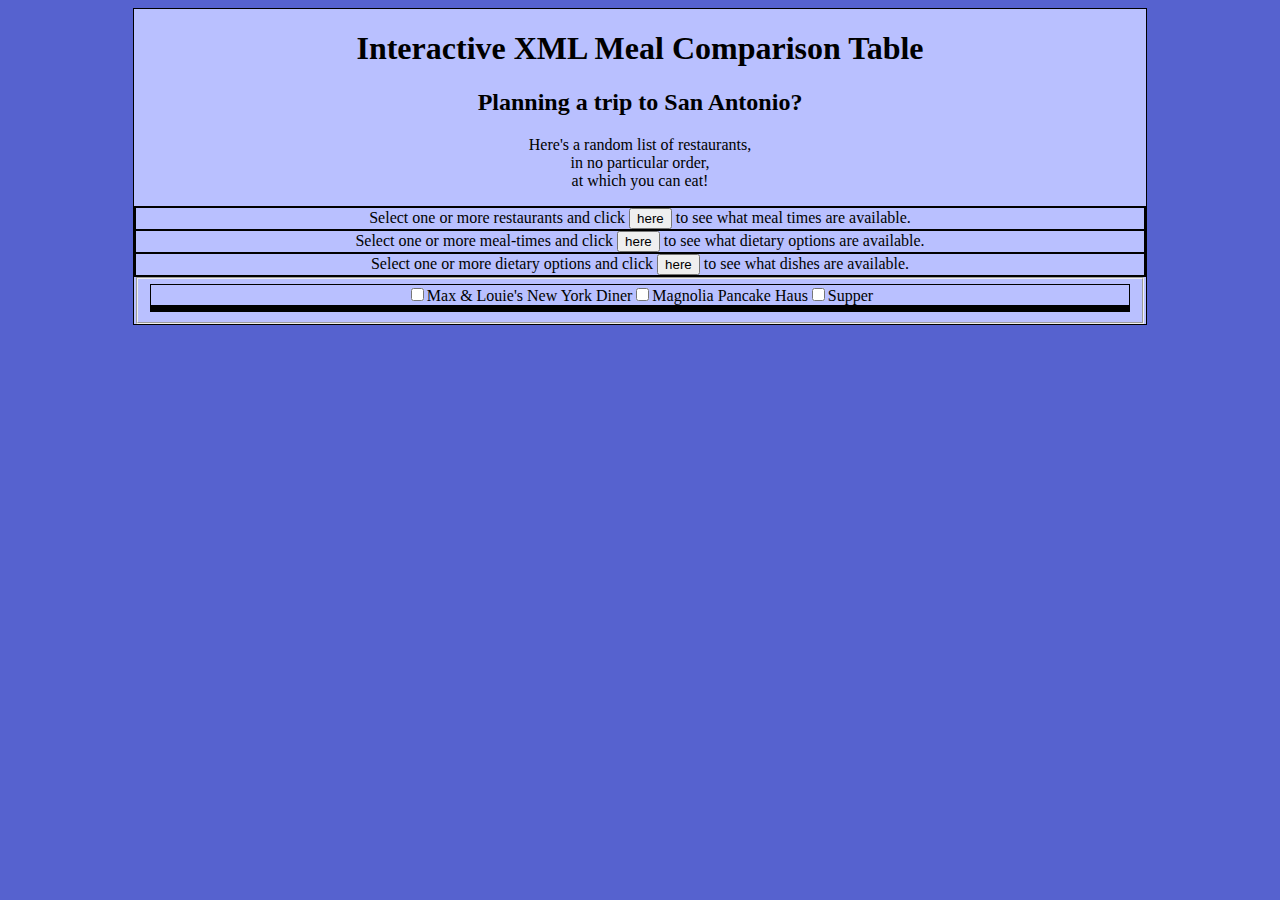
==== xml-menu.html @ aa8d66e4 "" ====
<!DOCTYPE html>
<!--break this out as XSLT? maybe xml will be several files (one per restaurant?)-->
<html>
    <head>
        <title>Meal Comparison Chart</title>
        <link rel="stylesheet" href="style/style.css">
    </head>
    <body>
    <div id="mainContent">
        <h1>
            Interactive XML Meal Comparison Table
        </h1>

        <h2>
            Planning a trip to San Antonio?
        </h2>
        <p>
            Here's a random list of restaurants,
            <br />
            in no particular order,
            <br />
            at which you can eat!
        </p>
        <form id="selections">
            <div id="btnHolder">

                <div id="selectRestText">
                    Select one or more restaurants and click <input type="button" name="selectRestBtn" id="selectRestBtn" value="here"/> to see what meal times are available.
                </div>
                <div id="selectMealText">
                    Select one or more meal-times and click <input type="button" name="selectMealBtn" id="selectMealBtn" value="here"/> to see what dietary options are available.
                </div>
                <div id="selectOptionsText">
                    Select one or more dietary options and click <input type="button" name="selectOptionBtn" id="selectOptionBtn" value="here"/> to see what dishes are available.
                </div>

            </div>

            <fieldset>
                <div  id="restSelect"></div>
                <div id="menuLists"></div>
                <div id="optionList"></div>
                <div id="theFinalList"></div>
            </fieldset>
        </form>
        
    </div>



        <script type="text/javascript" src="menu.js"></script>




        <!--All XML Below-->
        <xml id="menuData" style="display:none">
            <menulist>
                <menu restaurant="Max & Louie's New York Diner">
                    <meal time="breakfast - 7:30 am - 10:00 pm">
                        <item>
                            <name>The Standard</name>
                            <price>7.95</price>
                            <description>
                                Two (2) eggs any-style, home fries, bacon or sausage
                            </description>
                            <dietary>Carbs Meat</dietary>
                        </item>
            
                        <item>
                            <name>Hash n’ Eggs</name>
                            <price>9.95</price>
                            <description>
                                Our famous hash made with corned beef, pastrami, potatoes, peppers and onions. Topped with two (2) eggs your way
                            </description>
                            <dietary>Carbs Meat</dietary>
                        </item>
            
                        <item>
                            <name>Cheesy Omelet</name>
                            <price>8.95</price>
                            <description>
                                Omelet filled with your choice of American, Swiss, Cheddar or Mozzarella cheese
                            </description>
                            <dietary>Dairy</dietary>
                        </item>
            
                        <item>
                            <name>L.E.O. Scramble</name>
                            <price>13.95</price>
                            <description>
                                Scramble of Nova Lox (smoked salmon), Eggs and Onions
                            </description>
                            <dietary>Meat</dietary>
                        </item>
            
                        <item>
                            <name>Salami and Eggs</name>
                            <price>11.95</price>
                            <description>
                                Grilled Hebrew National salami scrambled with three (3) eggs
                            </description>
                            <dietary>Meat</dietary>
                        </item>
            
                        <item>
                            <name>Chili Cheese Omelet</name>
                            <price>11.95</price>
                            <description>
                                Omelet filled with meat and bean chili, green onions and cheddar cheese
                            </description>
                            <dietary>Meat</dietary>
                        </item>
            
                        <item>
                            <name>Build Your Omelet</name>
                            <price>11.95</price>
                            <description>
                                Choose any three (3) items: spinach, tomato, onions, green peppers, mushrooms, avocado, bacon, ham, sausage, feta, cheddar, American or Swiss
                            </description>
                            <dietary>Meat</dietary>
                        </item>
                    </meal>
            
                    <meal time="lunch/dinner - 7:30 am - 10:00 pm">
                        <item>
                            <name>Reuben</name>
                            <price>14.95</price>
                            <description>
                                Hot pastrami, corned beef, or turkey w/sauerkraut, swiss cheese and thousand island on rye
                            </description>
                            <dietary>Carbs Meat</dietary>
                        </item>
            
                        <item>
                            <name>Rachel</name>
                            <price>14.95</price>
                            <description>
                                Hot pastrami, corned beef, or turkey w/cole slaw, swiss cheese and thousand island on rye
                            </description>
                            <dietary>Carbs Meat</dietary>
                        </item>
            
                        <item>
                            <name>All Natural Turkey</name>
                            <price>10.95</price>
                            <description>
                                Turkey Breast with lettuce and tomato on delicious rye bread
                            </description>
                            <dietary>Carbs Meat</dietary>
                        </item>
            
                        <item>
                            <name>Roast Beef</name>
                            <price>10.95</price>
                            <description>
                                    Freshly sliced roast beef with lettuce and tomato on delicious rye bread
                            </description>
                            <dietary>Carbs Meat</dietary>
                        </item>
            
                        <item>
                            <name>Turkey Club Sandwich</name>
                            <price>12.95</price>
                            <description>
                                Turkey breast, swiss cheese, bacon, lettuce, hellman’s and tomato on triple decker rye toast
                            </description>
                            <dietary>Carbs Meat</dietary>
                        </item>
            
                        <item>
                            <name>Triple Decker Roast Beef</name>
                            <price>12.95</price>
                            <description>
                                Roast Beef, swiss cheese, bacon, lettuce, hellmann’s and tomato on triple decker rye toast
                            </description>
                            <dietary>Carbs Meat</dietary>
                        </item>
            
                        <item>
                            <name>Chopped Liver Sandwich</name>
                            <price>11.95</price>
                            <description>
                                Housemade chopped liver served on rye with lettuce, tomato and red onion
                            </description>
                            <dietary>Carbs Meat</dietary>
                        </item>
            
                        <item>
                            <name>Kosher Salami</name>
                            <price>11.95</price>
                            <description>
                                Hebrew National kosher salami on rye bread
                            </description>
                            <dietary>Carbs Meat</dietary>
                        </item>
                    </meal>
                </menu>
            
                <menu restaurant="Magnolia Pancake Haus">
                    <meal time="breakfast - 7:00 am - 2:00 pm">
                        <item>
                            <name>Magnolia’s Old World Buttermilk Pancakes</name>
                            <price>6.99</price>
                            <description>
                                Made with Fresh Buttermilk in Small Batches
                            </description>
                            <dietary>Carbs</dietary>
                        </item>
            
                        <item>
                            <name>Blueberry Pancakes</name>
                            <price>7.95</price>    
                            <description>
                                Our World’s Best Buttermilk Pancakes with Wild Blueberries
                            </description>
                            <dietary>Carbs</dietary>
                        </item>
            
                        <item>
                            <name>Chocolate Chip Pancakes</name>
                            <price>7.95</price>
                            <description>
                                Semi-Sweet Chocolate Chips Stud Our World’s Best Pancakes
                            </description>
                            <dietary>Carbs</dietary>
                        </item>
            
                       <item>
                            <name>Apple Cinnamon Pancakes</name>
                            <price>8.75</price>
                            <description>
                                Granny Smith Apples Scented with Zesty Cinnamon and Cooked Into Our Famous Cakes
                            </description>
                            <dietary>Carbs</dietary>
                       </item>
            
                        <item>
                            <name>Buckwheat Cakes</name>
                            <price>8.50</price>
                            <description>
                                Hearty & Healthy Cakes Made with Organic Buckwheat Flour. Treat Yourself Right!
                            </description>
                            <dietary>Carbs</dietary>
                        </item>
            
                        <item>
                            <name>Silver Dollar Cakes</name>
                            <price>6.95</price>
                            <description>
                                $10 Worth of The Cutest Cakes You’ve Ever Tasted
                            </description>
                            <dietary>Carbs</dietary>
                        </item>
            
                        <item>
                            <name>Pecan Pancakes</name>
                            <price>7.95</price>
                            <description>
                                Texas Pecans Fill Our World’s Best Pancakes
                            </description>
                            <dietary>Carbs</dietary>
                        </item>
                    </meal>
                    <meal time="lunch - 10:00 am - 2:00 pm">
                        <item>
                            <name>Fried Chicken Chop Salad</name>
                            <price>10.25</price>
                            <description>
                                Wedge of Baby Iceberg, Bacon Lardons, Grape Tomatoes, Cucumbers, Fried Egg Ribbons, Crispy Fried Buttermilk Chicken Breast, Haus Smoked Jalapeno Ranch
                            </description>
                            <dietary>Carbs Meat</dietary>
                        </item>   
            
                        <item>
                            <name>Magnolia Cobb</name>
                            <price>8.49</price>
                            <description>
                                Organic Mixed Greens, Tomatoes, Gorgonzola Crumbles, Bacon, Hard Boiled Egg, Avocado, Tortilla Strips, Haus Cilantro Ranch Dressing
                            </description>
                            <dietary>Meat</dietary>
                        </item>
            
                        <item>
                            <name>Strawberry Chicken</name>
                            <price>10.25</price>
                            <description>
                                Organic Mixed Greens, Gorgonzola Crumbles, Fresh Strawberries, Walnuts, Roasted Chicken Breast, Raspberry Poppy Seed Dressing
                            </description>
                            <dietary>Meat</dietary>
                        </item>
            
                        <item>
                            <name>Haus Style Caesar</name>
                            <price>6.99</price>
                            <description>
                                Romaine and Arugula, Red Onions, Parmesan Cheese, Haus Baked Croutons, Classic Caesar Dressing
                            </description>
                            <dietary>Dairy</dietary>
                        </item>
            
                        <item>
                            <name>Classic Cheese Burger</name>
                            <price>9.99</price>
                            <description>
                                Your Choice of Cheese. Served on A Grilled Potato Bun with Lettuce, Tomato and Onion
                            </description>
                            <dietary>Carbs Meat</dietary>
                        </item>
            
                        <item>
                            <name>Magnolia Patty Melt</name>
                            <price>10.25</price>
                            <description>
                                Mixed Grilled Onions & Peppers, Swiss Cheese. Served on Grilled Rye
                            </description>
                            <dietary>Carbs Meat</dietary>
                        </item>
            
                        <item>
                            <name>Bacon Avocado Burger</name>
                            <price>11.25</price>
                            <description>
                                Applewood Smoked Bacon Bits, Tillamook Cheddar, & Avocado. Served on A Grilled Potato Bun with Lettuce, Tomato and Onion
                            </description>
                            <dietary>Carbs Meat</dietary>
                        </item>
            
                        <item>
                            <name>Breakfast Meets Lunch</name>
                            <price>11.99</price>
                            <description>
                                Tillamook Cheddar, Applewood Smoked Bacon, Arugula, Haus Sausage Gravy, Sunny Side up Egg. Served on A Grilled Potato Bun
                            </description>
                            <dietary>Carbs Meat</dietary>
                        </item>
                    </meal>
                </menu>
            
                <menu restaurant="Supper">
                            <!-- if no name, use js to bump description above price -->
                    <meal time="breakfast - 7:00 am - 11:00 am">
                        <item>
                            <name></name>
                            <price>6</price>
                            <description>
                                Steel Cut Oatmeal, Quinoa, Apple Cider, Apricot, Goji Berry, Raisins and Cherry
                            </description>
                            <dietary>Carbs Vegan</dietary>
                        </item>
            
                        <item>
                            <name></name>
                            <price>10</price>
                            <description>
                                Buttermilk Pancakes with Blueberries, Ricotta Cheese, Lemon Curd and Pinenuts
                            </description>
                            <dietary>Carbs Vegetarian</dietary>
                        </item>
            
                        <item>
                            <name></name>
                            <price>11</price>
                            <description>
                                Brioche French Toast with Summer Berries and Dapper Dairy Goat Cheese
                            </description>
                            <dietary>Carbs Vegetarian</dietary>
                        </item>
            
                        <item>
                            <name></name>
                            <price>12</price>
                            <description>
                               Scrambled Eggs with Sliced Avocado, Arugula and Sauce Romesco
                            </description>
                            <dietary>Vegetarian</dietary>
                        </item>
            
                        <item>
                            <name></name>
                            <price>12</price>
                            <description>
                               Ham and Fried Egg Sandwich with Gruyere, Arugula and Pickled Onions
                            </description>
                            <dietary>Carbs Meat</dietary>
                        </item>
            
                        <item>
                            <name></name>
                            <price>12</price>
                            <description>
                               Scotch Egg with Green Chili Chorizo, Cornbread, Salad and Crème Fraiche
                            </description>
                            <dietary>Carbs Meat</dietary>
                        </item>
            
                        <item>
                            <name></name>
                            <price>9</price>
                            <description>
                               Poached Egg on Avocado with Ciabatta Toast and Tomato Provencal
                            </description>
                            <dietary>Carbs</dietary>
                        </item>
            
                        <item>
                            <name></name>
                            <price>12</price>
                            <description>
                               Simple French Omelet with Mature Cheddar Cheese and Fresh Herbs
                            </description>
                            <dietary>Dairy</dietary>
                        </item>
            
                    </meal>
            
                    <meal time="lunch - 11:00 am - 3:00 pm">
                        <item >
                            <name></name>
                            <price>10</price>
                            <description>
                                Vegetable Sandwich on Seeded Grain Bread with Hummus, Avocado, Sprouts and Salsa Verd
                            </description>
                            <dietary>Carbs Vegan</dietary>
                        </item>
            
                        <item >
                            <name></name>
                            <price>11</price>
                            <description>
                                Roasted Chicken Salad on Croissant with Sage, Grapes and Walnut
                            </description>
                            <dietary>Carbs Meat</dietary>
                        </item>
            
                        <item >
                            <name></name>
                            <price>11</price>
                            <description>
                                Peeler Farms Beef Burger with Sunny Side Egg, Caramel Onions, Lettuce and Tomat
                            </description>
                            <dietary>Carbs Meat</dietary>
                        </item>
            
                        <item >
                            <name></name>
                            <price>12</price>
                            <description>
                                Smoked Salmon Sandwich on Rye Toast with Havarti Dill Cheese, Pickle, Caper and Tomat
                            </description>
                            <dietary>Carbs Meat</dietary>
                        </item>
            
                        <item >
                            <name></name>
                            <price>13</price>
                            <description>
                                Smoked Beef and Gruyere Grilled Cheese on Jalapeno Sourdough with Pickled Onions and Arugul
                            </description>
                            <dietary>Carbs Meat</dietary>
                        </item>
            
                        <item>
                            <name></name>
                            <price>12</price>
                            <description>
                                Simple French Omelet with Mature Cheddar and Herb
                            </description>
                            <dietary>Dairy</dietary>
                        </item>
            
                        <item>
                            <name></name>
                            <price>15</price>
                            <description>
                                Halibut with White Bean Puree, Pumpkin Seed, Sesame Seed add Morita Chili Relish
                            </description>
                            <dietary>Meat</dietary>
                        </item>
            
                        <item>
                            <name></name>
                            <price>15</price>
                            <description>
                                Buttermilk Crusted Chicken with Cornbread and Green Chili Chorizo Grav
                            </description>
                            <dietary>Carbs Meat</dietary>
                        </item>
            
                    </meal>
            
                    <meal time="dinner - 5:00 am - 10:00 pm">
                        <item>
                            <name></name>
                            <price>26</price>
                            <description>
                                Halibut with White Bean Puree, Pumpkin Seed, Morita and Sesame Seed Relish
                            </description>
                            <dietary>Meat</dietary>
                        </item>
            
                        <item>
                            <name></name>
                            <price>26</price>
                            <description>
                                Steelhead Ocean Trout with Green Skordalia, Nasturtium and Lentils
                            </description>
                            <dietary>Meat</dietary>
                        </item>
            
                        <item>
                            <name></name>
                            <price>26</price>
                            <description>
                                Whole Bronzino (the fish, not the Italian Rea with Harissa, Freekeh, Green Beans and Herb Salad
                            </description>
                            <dietary>Meat</dietary>
                        </item>
            
                        <item>
                            <name></name>
                            <price>26</price>
                            <description>
                                Smoked Crispy Quail with Pickled Corn Relish, Gold Potatoes and Chili Garlic Honey
                            </description>
                            <dietary>Meat</dietary>
                        </item>
            
                        <item>
                            <name></name>
                            <price>17</price>
                            <description>
                                Fresh Pasta with Roasted Mushrooms, Cream, Kale and Sunflower Seed Pesto
                            </description>
                            <dietary>Carbs</dietary>
                        </item>
            
                        <item>
                            <name></name>
                            <price>25</price>
                            <description>
                                Braised Beef Cheek with Cornbread, Pickled and Charred Okra
                            </description>
                            <dietary>Meat</dietary>
                        </item>
            
                        <item>
                            <name></name>
                            <price>9</price>
                            <description>
                                Salad of Watercress and Sprouts with Roasted Beets, Blueberry, Almonds and Rhubarb Vinaigrette
                            </description>
                            <dietary>Vegan</dietary>
                        </item>
            
                        <item>
                            <name></name>
                            <price>9</price>
                            <description>
                                Cauliflower Roasted in Brown Butter with Hazelnuts and Salsa Vierge
                            </description>
                            <dietary>Vegetarian</dietary>
                        </item>
            
                        <item>
                            <name></name>
                            <price>7</price>
                            <description>
                                Simple Garden Salad of Lettuces and Raw Vegetables with Meyer Lemon Dressing
                            </description>
                            <dietary>Vegan</dietary>
                        </item>
            
                    </meal>
                </menu>
            </menulist>
        </xml>
    </body>
</html>
---- style/style.css ----
body {
    background-color: rgb(86, 98, 207);
    text-align: center;
}

#mainContent {
    background-color: rgb(185, 192, 255);
    width: 80%;
    text-align: center;
    display: inline-block;
}

div {
    border: 1px solid black;
}

.mealBoxes {

}


/* classes for final item list
.itemName {

}

.priceNode {

}

.itemDescription {

}
*/
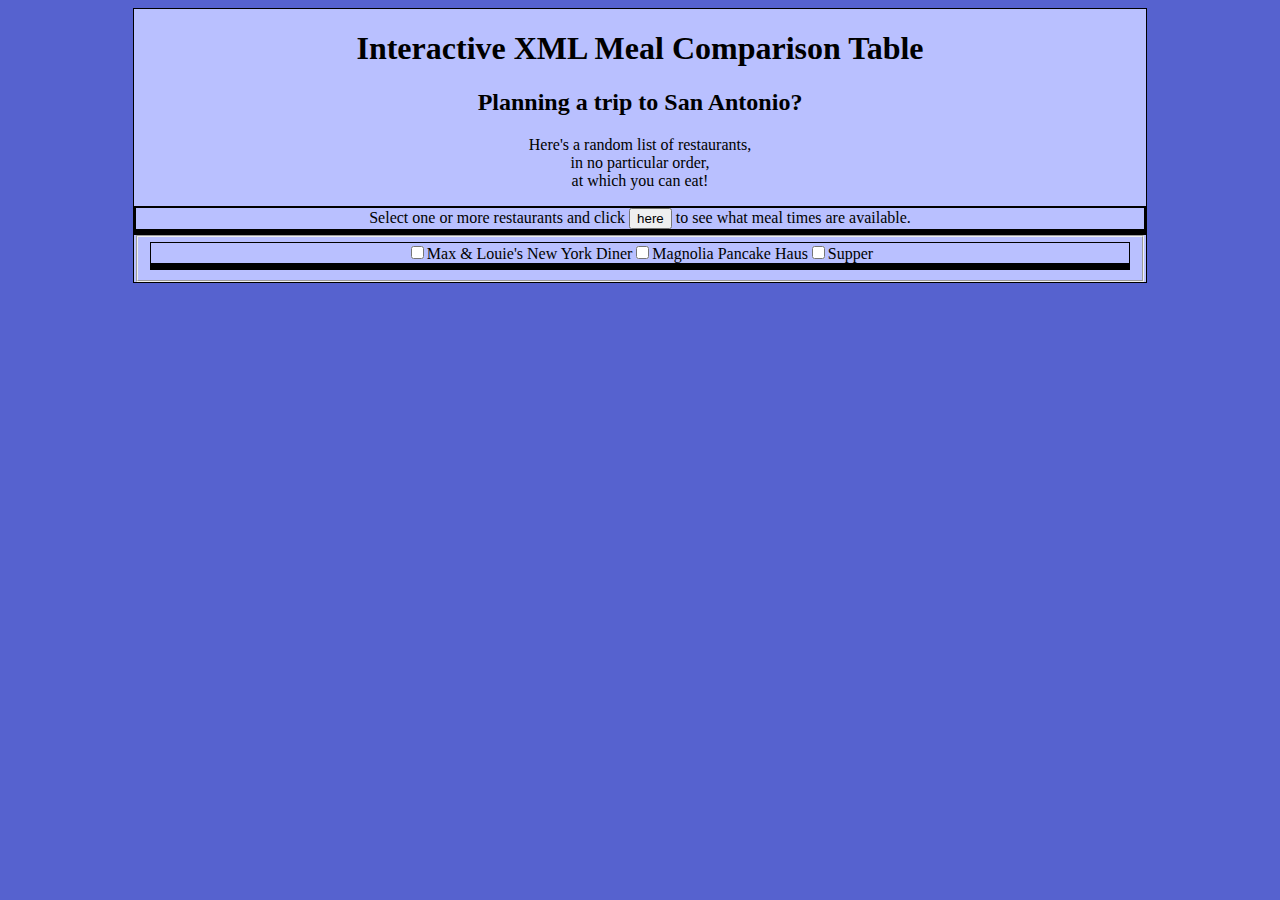
==== commit c314defc: "" ====
--- a/xml-menu.html
+++ b/xml-menu.html
@@ -24,13 +24,13 @@
         <form id="selections">
             <div id="btnHolder">
 
-                <div id="selectRestText">
+                <div id="selectRestText" class="buttonBox">
                     Select one or more restaurants and click <input type="button" name="selectRestBtn" id="selectRestBtn" value="here"/> to see what meal times are available.
                 </div>
-                <div id="selectMealText">
+                <div id="selectMealText" class="buttonBox collapsed">
                     Select one or more meal-times and click <input type="button" name="selectMealBtn" id="selectMealBtn" value="here"/> to see what dietary options are available.
                 </div>
-                <div id="selectOptionsText">
+                <div id="selectOptionsText" class="buttonBox collapsed">
                     Select one or more dietary options and click <input type="button" name="selectOptionBtn" id="selectOptionBtn" value="here"/> to see what dishes are available.
                 </div>
 
@@ -82,7 +82,7 @@
                             <description>
                                 Omelet filled with your choice of American, Swiss, Cheddar or Mozzarella cheese
                             </description>
-                            <dietary>Dairy</dietary>
+                            <dietary></dietary>
                         </item>
             
                         <item>
@@ -296,7 +296,7 @@
                             <description>
                                 Romaine and Arugula, Red Onions, Parmesan Cheese, Haus Baked Croutons, Classic Caesar Dressing
                             </description>
-                            <dietary>Dairy</dietary>
+                            <dietary></dietary>
                         </item>
             
                         <item>
@@ -341,7 +341,7 @@
                             <!-- if no name, use js to bump description above price -->
                     <meal time="breakfast - 7:00 am - 11:00 am">
                         <item>
-                            <name></name>
+                            <name />
                             <price>6</price>
                             <description>
                                 Steel Cut Oatmeal, Quinoa, Apple Cider, Apricot, Goji Berry, Raisins and Cherry
@@ -350,7 +350,7 @@
                         </item>
             
                         <item>
-                            <name></name>
+                            <name />
                             <price>10</price>
                             <description>
                                 Buttermilk Pancakes with Blueberries, Ricotta Cheese, Lemon Curd and Pinenuts
@@ -359,7 +359,7 @@
                         </item>
             
                         <item>
-                            <name></name>
+                            <name />
                             <price>11</price>
                             <description>
                                 Brioche French Toast with Summer Berries and Dapper Dairy Goat Cheese
@@ -368,16 +368,16 @@
                         </item>
             
                         <item>
-                            <name></name>
+                            <name />
                             <price>12</price>
                             <description>
                                Scrambled Eggs with Sliced Avocado, Arugula and Sauce Romesco
                             </description>
-                            <dietary>Vegetarian</dietary>
-                        </item>
-            
-                        <item>
-                            <name></name>
+                            <dietary></dietary>
+                        </item>
+            
+                        <item>
+                            <name />
                             <price>12</price>
                             <description>
                                Ham and Fried Egg Sandwich with Gruyere, Arugula and Pickled Onions
@@ -386,7 +386,7 @@
                         </item>
             
                         <item>
-                            <name></name>
+                            <name />
                             <price>12</price>
                             <description>
                                Scotch Egg with Green Chili Chorizo, Cornbread, Salad and Crème Fraiche
@@ -395,7 +395,7 @@
                         </item>
             
                         <item>
-                            <name></name>
+                            <name />
                             <price>9</price>
                             <description>
                                Poached Egg on Avocado with Ciabatta Toast and Tomato Provencal
@@ -404,19 +404,19 @@
                         </item>
             
                         <item>
-                            <name></name>
+                            <name />
                             <price>12</price>
                             <description>
                                Simple French Omelet with Mature Cheddar Cheese and Fresh Herbs
                             </description>
-                            <dietary>Dairy</dietary>
+                            <dietary></dietary>
                         </item>
             
                     </meal>
             
                     <meal time="lunch - 11:00 am - 3:00 pm">
                         <item >
-                            <name></name>
+                            <name />
                             <price>10</price>
                             <description>
                                 Vegetable Sandwich on Seeded Grain Bread with Hummus, Avocado, Sprouts and Salsa Verd
@@ -425,7 +425,7 @@
                         </item>
             
                         <item >
-                            <name></name>
+                            <name />
                             <price>11</price>
                             <description>
                                 Roasted Chicken Salad on Croissant with Sage, Grapes and Walnut
@@ -434,7 +434,7 @@
                         </item>
             
                         <item >
-                            <name></name>
+                            <name />
                             <price>11</price>
                             <description>
                                 Peeler Farms Beef Burger with Sunny Side Egg, Caramel Onions, Lettuce and Tomat
@@ -443,7 +443,7 @@
                         </item>
             
                         <item >
-                            <name></name>
+                            <name />
                             <price>12</price>
                             <description>
                                 Smoked Salmon Sandwich on Rye Toast with Havarti Dill Cheese, Pickle, Caper and Tomat
@@ -452,7 +452,7 @@
                         </item>
             
                         <item >
-                            <name></name>
+                            <name />
                             <price>13</price>
                             <description>
                                 Smoked Beef and Gruyere Grilled Cheese on Jalapeno Sourdough with Pickled Onions and Arugul
@@ -461,16 +461,16 @@
                         </item>
             
                         <item>
-                            <name></name>
+                            <name />
                             <price>12</price>
                             <description>
                                 Simple French Omelet with Mature Cheddar and Herb
                             </description>
-                            <dietary>Dairy</dietary>
-                        </item>
-            
-                        <item>
-                            <name></name>
+                            <dietary></dietary>
+                        </item>
+            
+                        <item>
+                            <name />
                             <price>15</price>
                             <description>
                                 Halibut with White Bean Puree, Pumpkin Seed, Sesame Seed add Morita Chili Relish
@@ -479,7 +479,7 @@
                         </item>
             
                         <item>
-                            <name></name>
+                            <name />
                             <price>15</price>
                             <description>
                                 Buttermilk Crusted Chicken with Cornbread and Green Chili Chorizo Grav
@@ -491,7 +491,7 @@
             
                     <meal time="dinner - 5:00 am - 10:00 pm">
                         <item>
-                            <name></name>
+                            <name />
                             <price>26</price>
                             <description>
                                 Halibut with White Bean Puree, Pumpkin Seed, Morita and Sesame Seed Relish
@@ -500,7 +500,7 @@
                         </item>
             
                         <item>
-                            <name></name>
+                            <name />
                             <price>26</price>
                             <description>
                                 Steelhead Ocean Trout with Green Skordalia, Nasturtium and Lentils
@@ -509,7 +509,7 @@
                         </item>
             
                         <item>
-                            <name></name>
+                            <name />
                             <price>26</price>
                             <description>
                                 Whole Bronzino (the fish, not the Italian Rea with Harissa, Freekeh, Green Beans and Herb Salad
@@ -518,7 +518,7 @@
                         </item>
             
                         <item>
-                            <name></name>
+                            <name />
                             <price>26</price>
                             <description>
                                 Smoked Crispy Quail with Pickled Corn Relish, Gold Potatoes and Chili Garlic Honey
@@ -527,7 +527,7 @@
                         </item>
             
                         <item>
-                            <name></name>
+                            <name />
                             <price>17</price>
                             <description>
                                 Fresh Pasta with Roasted Mushrooms, Cream, Kale and Sunflower Seed Pesto
@@ -536,7 +536,7 @@
                         </item>
             
                         <item>
-                            <name></name>
+                            <name />
                             <price>25</price>
                             <description>
                                 Braised Beef Cheek with Cornbread, Pickled and Charred Okra
@@ -545,7 +545,7 @@
                         </item>
             
                         <item>
-                            <name></name>
+                            <name />
                             <price>9</price>
                             <description>
                                 Salad of Watercress and Sprouts with Roasted Beets, Blueberry, Almonds and Rhubarb Vinaigrette
@@ -554,7 +554,7 @@
                         </item>
             
                         <item>
-                            <name></name>
+                            <name />
                             <price>9</price>
                             <description>
                                 Cauliflower Roasted in Brown Butter with Hazelnuts and Salsa Vierge
@@ -563,7 +563,7 @@
                         </item>
             
                         <item>
-                            <name></name>
+                            <name />
                             <price>7</price>
                             <description>
                                 Simple Garden Salad of Lettuces and Raw Vegetables with Meyer Lemon Dressing
--- a/style/style.css
+++ b/style/style.css
@@ -14,21 +14,14 @@
     border: 1px solid black;
 }
 
-.mealBoxes {
-
-}
-
-
-/* classes for final item list
-.itemName {
-
-}
-
-.priceNode {
-
-}
-
-.itemDescription {
-
-}
-*/+/* botton collapse */
+.buttonBox {
+    overflow:hidden;
+    transition:max-height 0.3s ease-out;
+    height:auto;
+    max-height:600px;
+  }
+  
+  .buttonBox.collapsed {
+    max-height:0;
+  }
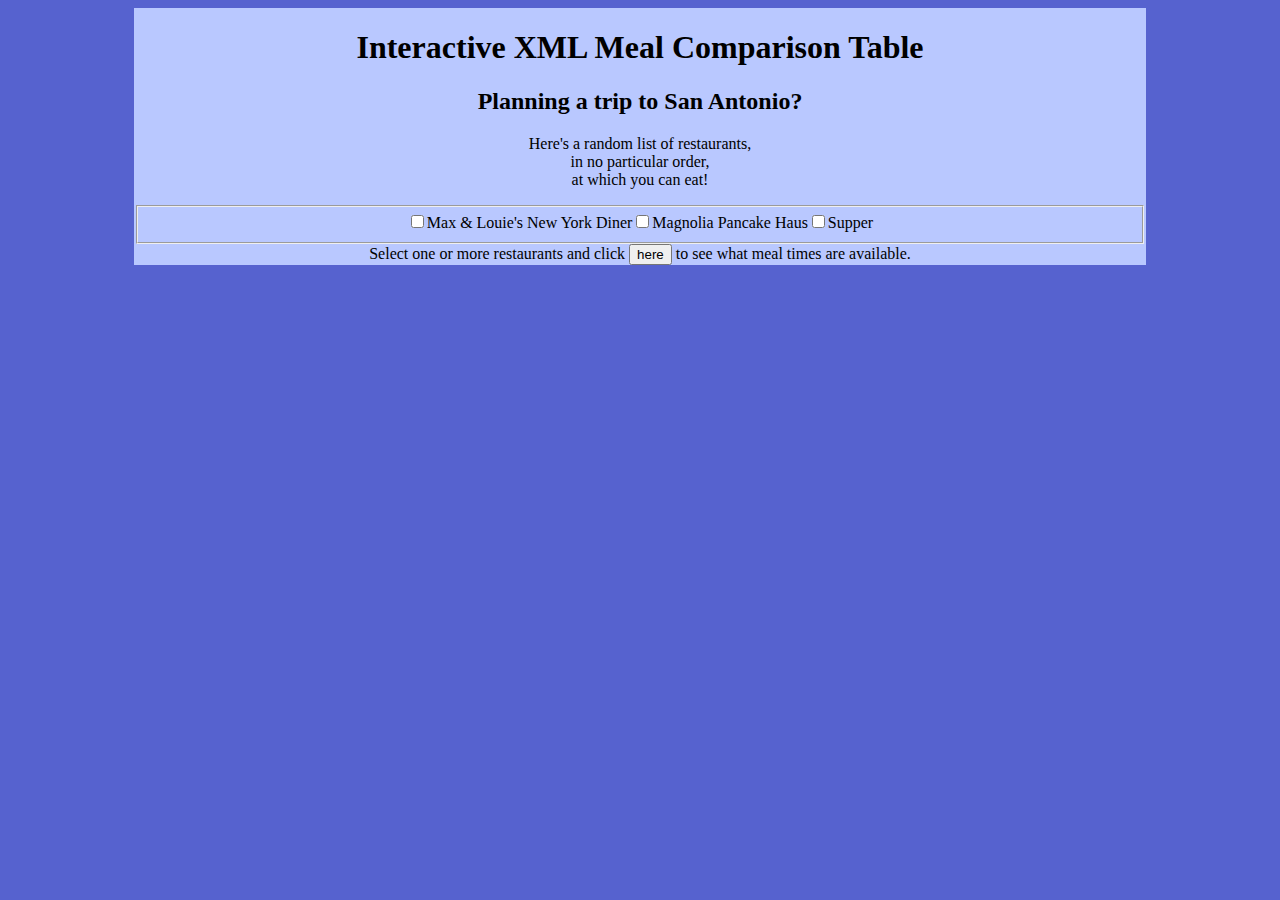
==== commit fe78c8f7: "" ====
--- a/xml-menu.html
+++ b/xml-menu.html
@@ -23,7 +23,14 @@
         </p>
         <form id="selections">
             <div id="btnHolder">
-
+                
+                <fieldset>
+                    <div id="restSelect" class="checkHolder"></div>
+                    <div id="menuLists" class="checkHolder collapsed"></div>
+                    <div id="optionList" class="checkHolder collapsed"></div>
+                    <div id="theFinalList" class="mealBoxes"></div>
+                </fieldset>
+                
                 <div id="selectRestText" class="buttonBox">
                     Select one or more restaurants and click <input type="button" name="selectRestBtn" id="selectRestBtn" value="here"/> to see what meal times are available.
                 </div>
@@ -36,12 +43,6 @@
 
             </div>
 
-            <fieldset>
-                <div  id="restSelect"></div>
-                <div id="menuLists"></div>
-                <div id="optionList"></div>
-                <div id="theFinalList"></div>
-            </fieldset>
         </form>
         
     </div>
@@ -82,7 +83,7 @@
                             <description>
                                 Omelet filled with your choice of American, Swiss, Cheddar or Mozzarella cheese
                             </description>
-                            <dietary></dietary>
+                            <dietary>Dairy</dietary>
                         </item>
             
                         <item>
@@ -296,7 +297,7 @@
                             <description>
                                 Romaine and Arugula, Red Onions, Parmesan Cheese, Haus Baked Croutons, Classic Caesar Dressing
                             </description>
-                            <dietary></dietary>
+                            <dietary>Dairy</dietary>
                         </item>
             
                         <item>
@@ -341,7 +342,7 @@
                             <!-- if no name, use js to bump description above price -->
                     <meal time="breakfast - 7:00 am - 11:00 am">
                         <item>
-                            <name />
+                            <name></name>
                             <price>6</price>
                             <description>
                                 Steel Cut Oatmeal, Quinoa, Apple Cider, Apricot, Goji Berry, Raisins and Cherry
@@ -350,7 +351,7 @@
                         </item>
             
                         <item>
-                            <name />
+                            <name></name>
                             <price>10</price>
                             <description>
                                 Buttermilk Pancakes with Blueberries, Ricotta Cheese, Lemon Curd and Pinenuts
@@ -359,7 +360,7 @@
                         </item>
             
                         <item>
-                            <name />
+                            <name></name>
                             <price>11</price>
                             <description>
                                 Brioche French Toast with Summer Berries and Dapper Dairy Goat Cheese
@@ -368,16 +369,16 @@
                         </item>
             
                         <item>
-                            <name />
+                            <name></name>
                             <price>12</price>
                             <description>
                                Scrambled Eggs with Sliced Avocado, Arugula and Sauce Romesco
                             </description>
-                            <dietary></dietary>
-                        </item>
-            
-                        <item>
-                            <name />
+                            <dietary>Vegetarian</dietary>
+                        </item>
+            
+                        <item>
+                            <name></name>
                             <price>12</price>
                             <description>
                                Ham and Fried Egg Sandwich with Gruyere, Arugula and Pickled Onions
@@ -386,7 +387,7 @@
                         </item>
             
                         <item>
-                            <name />
+                            <name></name>
                             <price>12</price>
                             <description>
                                Scotch Egg with Green Chili Chorizo, Cornbread, Salad and Crème Fraiche
@@ -395,7 +396,7 @@
                         </item>
             
                         <item>
-                            <name />
+                            <name></name>
                             <price>9</price>
                             <description>
                                Poached Egg on Avocado with Ciabatta Toast and Tomato Provencal
@@ -404,19 +405,19 @@
                         </item>
             
                         <item>
-                            <name />
+                            <name></name>
                             <price>12</price>
                             <description>
                                Simple French Omelet with Mature Cheddar Cheese and Fresh Herbs
                             </description>
-                            <dietary></dietary>
+                            <dietary>Dairy</dietary>
                         </item>
             
                     </meal>
             
                     <meal time="lunch - 11:00 am - 3:00 pm">
                         <item >
-                            <name />
+                            <name></name>
                             <price>10</price>
                             <description>
                                 Vegetable Sandwich on Seeded Grain Bread with Hummus, Avocado, Sprouts and Salsa Verd
@@ -425,7 +426,7 @@
                         </item>
             
                         <item >
-                            <name />
+                            <name></name>
                             <price>11</price>
                             <description>
                                 Roasted Chicken Salad on Croissant with Sage, Grapes and Walnut
@@ -434,7 +435,7 @@
                         </item>
             
                         <item >
-                            <name />
+                            <name></name>
                             <price>11</price>
                             <description>
                                 Peeler Farms Beef Burger with Sunny Side Egg, Caramel Onions, Lettuce and Tomat
@@ -443,7 +444,7 @@
                         </item>
             
                         <item >
-                            <name />
+                            <name></name>
                             <price>12</price>
                             <description>
                                 Smoked Salmon Sandwich on Rye Toast with Havarti Dill Cheese, Pickle, Caper and Tomat
@@ -452,7 +453,7 @@
                         </item>
             
                         <item >
-                            <name />
+                            <name></name>
                             <price>13</price>
                             <description>
                                 Smoked Beef and Gruyere Grilled Cheese on Jalapeno Sourdough with Pickled Onions and Arugul
@@ -461,16 +462,16 @@
                         </item>
             
                         <item>
-                            <name />
+                            <name></name>
                             <price>12</price>
                             <description>
                                 Simple French Omelet with Mature Cheddar and Herb
                             </description>
-                            <dietary></dietary>
-                        </item>
-            
-                        <item>
-                            <name />
+                            <dietary>Dairy</dietary>
+                        </item>
+            
+                        <item>
+                            <name></name>
                             <price>15</price>
                             <description>
                                 Halibut with White Bean Puree, Pumpkin Seed, Sesame Seed add Morita Chili Relish
@@ -479,7 +480,7 @@
                         </item>
             
                         <item>
-                            <name />
+                            <name></name>
                             <price>15</price>
                             <description>
                                 Buttermilk Crusted Chicken with Cornbread and Green Chili Chorizo Grav
@@ -491,7 +492,7 @@
             
                     <meal time="dinner - 5:00 am - 10:00 pm">
                         <item>
-                            <name />
+                            <name></name>
                             <price>26</price>
                             <description>
                                 Halibut with White Bean Puree, Pumpkin Seed, Morita and Sesame Seed Relish
@@ -500,7 +501,7 @@
                         </item>
             
                         <item>
-                            <name />
+                            <name></name>
                             <price>26</price>
                             <description>
                                 Steelhead Ocean Trout with Green Skordalia, Nasturtium and Lentils
@@ -509,7 +510,7 @@
                         </item>
             
                         <item>
-                            <name />
+                            <name></name>
                             <price>26</price>
                             <description>
                                 Whole Bronzino (the fish, not the Italian Rea with Harissa, Freekeh, Green Beans and Herb Salad
@@ -518,7 +519,7 @@
                         </item>
             
                         <item>
-                            <name />
+                            <name></name>
                             <price>26</price>
                             <description>
                                 Smoked Crispy Quail with Pickled Corn Relish, Gold Potatoes and Chili Garlic Honey
@@ -527,7 +528,7 @@
                         </item>
             
                         <item>
-                            <name />
+                            <name></name>
                             <price>17</price>
                             <description>
                                 Fresh Pasta with Roasted Mushrooms, Cream, Kale and Sunflower Seed Pesto
@@ -536,7 +537,7 @@
                         </item>
             
                         <item>
-                            <name />
+                            <name></name>
                             <price>25</price>
                             <description>
                                 Braised Beef Cheek with Cornbread, Pickled and Charred Okra
@@ -545,7 +546,7 @@
                         </item>
             
                         <item>
-                            <name />
+                            <name></name>
                             <price>9</price>
                             <description>
                                 Salad of Watercress and Sprouts with Roasted Beets, Blueberry, Almonds and Rhubarb Vinaigrette
@@ -554,7 +555,7 @@
                         </item>
             
                         <item>
-                            <name />
+                            <name></name>
                             <price>9</price>
                             <description>
                                 Cauliflower Roasted in Brown Butter with Hazelnuts and Salsa Vierge
@@ -563,7 +564,7 @@
                         </item>
             
                         <item>
-                            <name />
+                            <name></name>
                             <price>7</price>
                             <description>
                                 Simple Garden Salad of Lettuces and Raw Vegetables with Meyer Lemon Dressing
--- a/style/style.css
+++ b/style/style.css
@@ -4,24 +4,48 @@
 }
 
 #mainContent {
-    background-color: rgb(185, 192, 255);
+    background-color: rgb(185, 200, 255);
     width: 80%;
     text-align: center;
     display: inline-block;
 }
 
-div {
-    border: 1px solid black;
-}
-
-/* botton collapse */
-.buttonBox {
+/* button and checkbox collapse */
+.buttonBox, .checkHolder {
     overflow:hidden;
     transition:max-height 0.3s ease-out;
     height:auto;
     max-height:600px;
   }
   
-  .buttonBox.collapsed {
+  .buttonBox.collapsed, .checkHolder.collapsed {
     max-height:0;
   }
+
+.mealBoxes {
+
+}
+
+
+/* classes for final item list */
+.restDiv {
+    font-size: 23px;
+}
+
+.mealDiv {
+    font-size: 19px;
+}
+
+.itemName {
+    font-size: 18px;
+    font-weight: bold;
+}
+
+.itemPrice {
+    font-size: 15px;
+    font-weight: bolder;
+}
+
+.itemDescription {
+    font-size: 13px;
+}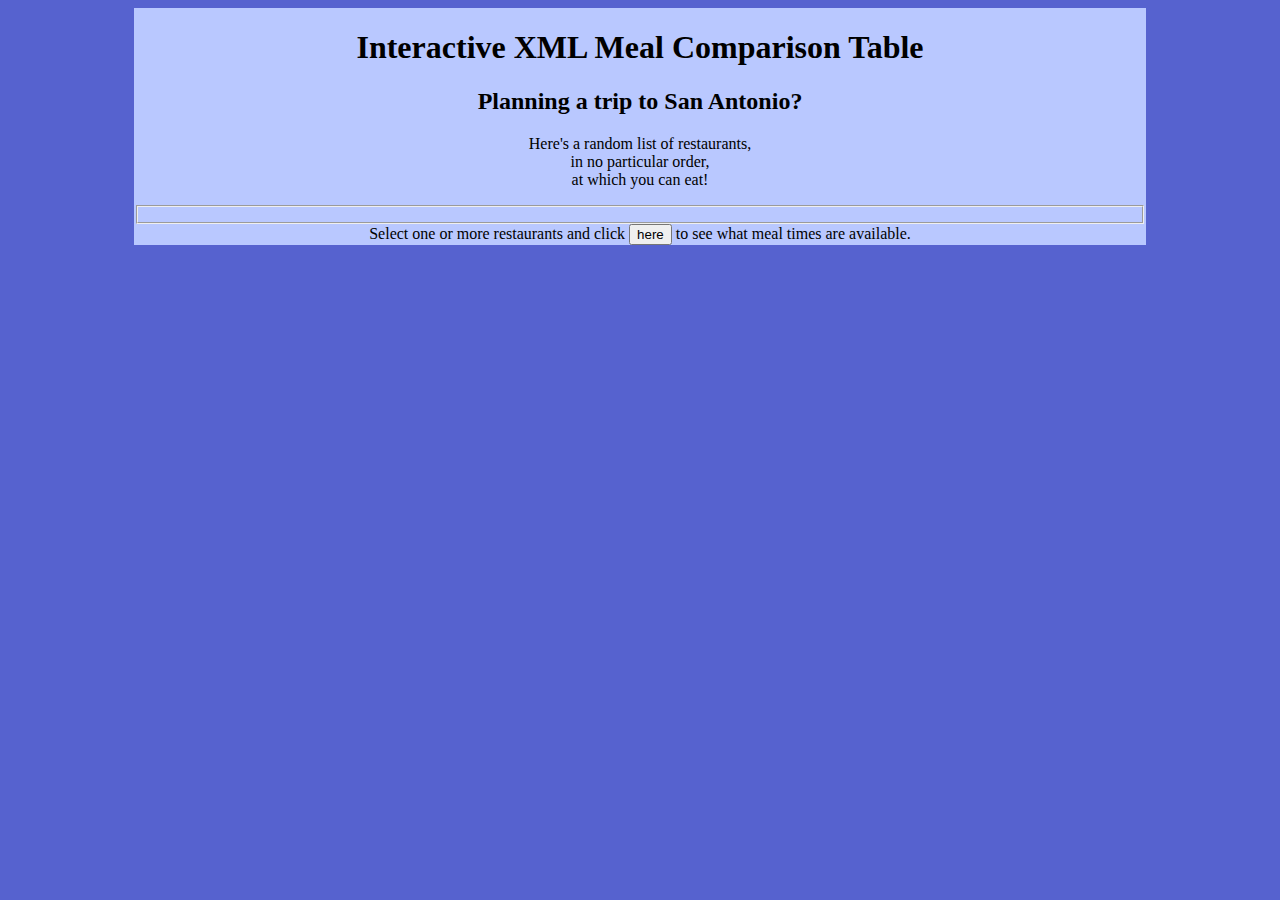
==== commit 848f8af4: "started convertin to AJAX" ====
--- a/xml-menu.html
+++ b/xml-menu.html
@@ -6,56 +6,51 @@
         <link rel="stylesheet" href="style/style.css">
     </head>
     <body>
-    <div id="mainContent">
-        <h1>
-            Interactive XML Meal Comparison Table
-        </h1>
+        <div id="mainContent">
+            <h1>
+                Interactive XML Meal Comparison Table
+            </h1>
 
-        <h2>
-            Planning a trip to San Antonio?
-        </h2>
-        <p>
-            Here's a random list of restaurants,
-            <br />
-            in no particular order,
-            <br />
-            at which you can eat!
-        </p>
-        <form id="selections">
-            <div id="btnHolder">
-                
-                <fieldset>
-                    <div id="restSelect" class="checkHolder"></div>
-                    <div id="menuLists" class="checkHolder collapsed"></div>
-                    <div id="optionList" class="checkHolder collapsed"></div>
-                    <div id="theFinalList" class="mealBoxes"></div>
-                </fieldset>
-                
-                <div id="selectRestText" class="buttonBox">
-                    Select one or more restaurants and click <input type="button" name="selectRestBtn" id="selectRestBtn" value="here"/> to see what meal times are available.
-                </div>
-                <div id="selectMealText" class="buttonBox collapsed">
-                    Select one or more meal-times and click <input type="button" name="selectMealBtn" id="selectMealBtn" value="here"/> to see what dietary options are available.
-                </div>
-                <div id="selectOptionsText" class="buttonBox collapsed">
-                    Select one or more dietary options and click <input type="button" name="selectOptionBtn" id="selectOptionBtn" value="here"/> to see what dishes are available.
+            <h2>
+                Planning a trip to San Antonio?
+            </h2>
+            <p>
+                Here's a random list of restaurants,
+                <br />
+                in no particular order,
+                <br />
+                at which you can eat!
+            </p>
+            <form id="selections">
+                <div id="btnHolder">
+                    
+                    <fieldset>
+                        <div id="restSelect" class="checkHolder"></div>
+                        <div id="menuLists" class="checkHolder collapsed"></div>
+                        <div id="optionList" class="checkHolder collapsed"></div>
+                        <div id="theFinalList" class="mealBoxes"></div>
+                    </fieldset>
+
+                    <div id="selectRestText" class="buttonBox">
+                        Select one or more restaurants and click <input type="button" name="selectRestBtn" id="selectRestBtn" value="here"/> to see what meal times are available.
+                    </div>
+                    <div id="selectMealText" class="buttonBox collapsed">
+                        Select one or more meal-times and click <input type="button" name="selectMealBtn" id="selectMealBtn" value="here"/> to see what dietary options are available.
+                    </div>
+                    <div id="selectOptionsText" class="buttonBox collapsed">
+                        Select one or more dietary options and click <input type="button" name="selectOptionBtn" id="selectOptionBtn" value="here"/> to see what dishes are available.
+                    </div>
+
                 </div>
 
-            </div>
-
-        </form>
-        
-    </div>
-
-
+            </form>
+            
+        </div>
 
         <script type="text/javascript" src="menu.js"></script>
 
-
-
-
         <!--All XML Below-->
-        <xml id="menuData" style="display:none">
+        <!-- <xml id="menuData" style="display:none">
             <menulist>
                 <menu restaurant="Max & Louie's New York Diner">
                     <meal time="breakfast - 7:30 am - 10:00 pm">
@@ -339,7 +334,7 @@
                 </menu>
             
                 <menu restaurant="Supper">
-                            <!-- if no name, use js to bump description above price -->
+                            if no name, use js to bump description above price
                     <meal time="breakfast - 7:00 am - 11:00 am">
                         <item>
                             <name></name>
@@ -575,6 +570,6 @@
                     </meal>
                 </menu>
             </menulist>
-        </xml>
+        </xml> -->
     </body>
 </html>--- a/style/style.css
+++ b/style/style.css
@@ -1,3 +1,4 @@
+/* background styles */
 body {
     background-color: rgb(86, 98, 207);
     text-align: center;
@@ -13,19 +14,19 @@
 /* button and checkbox collapse */
 .buttonBox, .checkHolder {
     overflow:hidden;
-    transition:max-height 0.3s ease-out;
+    transition:max-height 0.2s ease-out;
     height:auto;
     max-height:600px;
-  }
+}
   
-  .buttonBox.collapsed, .checkHolder.collapsed {
+.buttonBox.collapsed, .checkHolder.collapsed {
     max-height:0;
-  }
+}
 
+/* final content styles */
 .mealBoxes {
 
 }
-
 
 /* classes for final item list */
 .restDiv {
@@ -36,16 +37,27 @@
     font-size: 19px;
 }
 
+.mealDiv div {
+    margin: 5px;
+}
+
 .itemName {
+    font-size: 24px;
+    font-weight: bold;
+
+    padding: 2.5px;
+
+    border-width: 0px 0px 1px 0px;
+    border-style: dashed;
+    border-color: black;
+}
+
+.itemDescription {
+    margin: 2px;
     font-size: 18px;
-    font-weight: bold;
 }
 
 .itemPrice {
-    font-size: 15px;
+    font-size: 21px;
     font-weight: bolder;
-}
-
-.itemDescription {
-    font-size: 13px;
 }